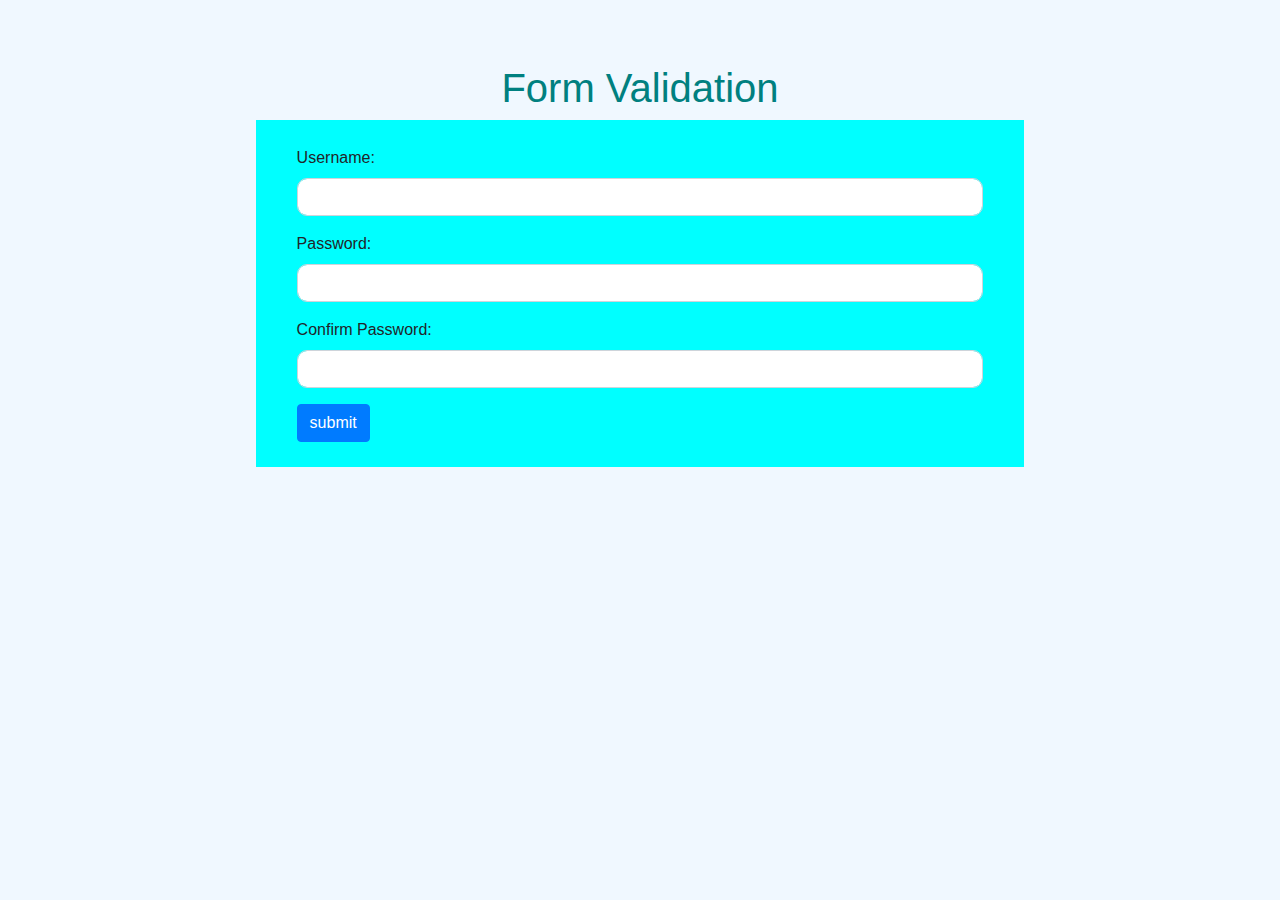
==== form validation/index.html @ dc6bb6d9 "Add files via upload" ====
<!DOCTYPE html>
<html lang="en">
<head>
    <meta charset="UTF-8">
    <meta http-equiv="X-UA-Compatible" content="IE=edge">
    <meta name="viewport" content="width=device-width, initial-scale=1.0">
    <title>Document</title>
    <link rel="stylesheet" href="https://cdn.jsdelivr.net/npm/bootstrap@4.0.0/dist/css/bootstrap.min.css" integrity="sha384-Gn5384xqQ1aoWXA+058RXPxPg6fy4IWvTNh0E263XmFcJlSAwiGgFAW/dAiS6JXm" crossorigin="anonymous">
    <link rel="stylesheet" href="style.css">
</head>
<body>
    <h1 class="text-center">Form Validation</h1>
    <div class="container">
       <div class="col-lg m-auto d-block">
        <form action="#">
            <div class="form-group">
                <label for="user">Username:</label>
                <input type="text" name="username" id="username" class="form-control" autocomplete="off">
                <h5 id="usernamevalidation"></h5>
            </div>
            <div class="form-group">
                <label for="password">Password:</label>
                <input type="text" name="pass" id="password" class="form-control" autocomplete="off">
                <h5 id="passwordvalidation"></h5>
            </div>
            <div class="form-group">
                <label for="conpassword">Confirm Password:</label>
                <input type="text" name="pass" id="confirmpassword" class="form-control" autocomplete="off">
                <h5 id="confirmpasswordvalidation"></h5>
            </div>
            <input type="submit" value="submit" id="submitvalidation" class="btn btn-primary">
        </form>
       </div>

    </div>
    <script src="https://code.jquery.com/jquery-3.6.0.js" integrity="sha256-H+K7U5CnXl1h5ywQfKtSj8PCmoN9aaq30gDh27Xc0jk=" crossorigin="anonymous"></script>
    <script src="script.js"></script>
</body>
</html>
---- form validation/style.css ----
body{
    padding-top: 5%;
    background-color: aliceblue;
}

h1{
    font-weight: 200;
    color:#008080;
}

.container{
    background-color: aqua;
    padding: 2%;
    width: 60%;
}

.form-control{
    border-radius: 10px;
    width: 100%;
}

h5{
    font-size: medium;
}
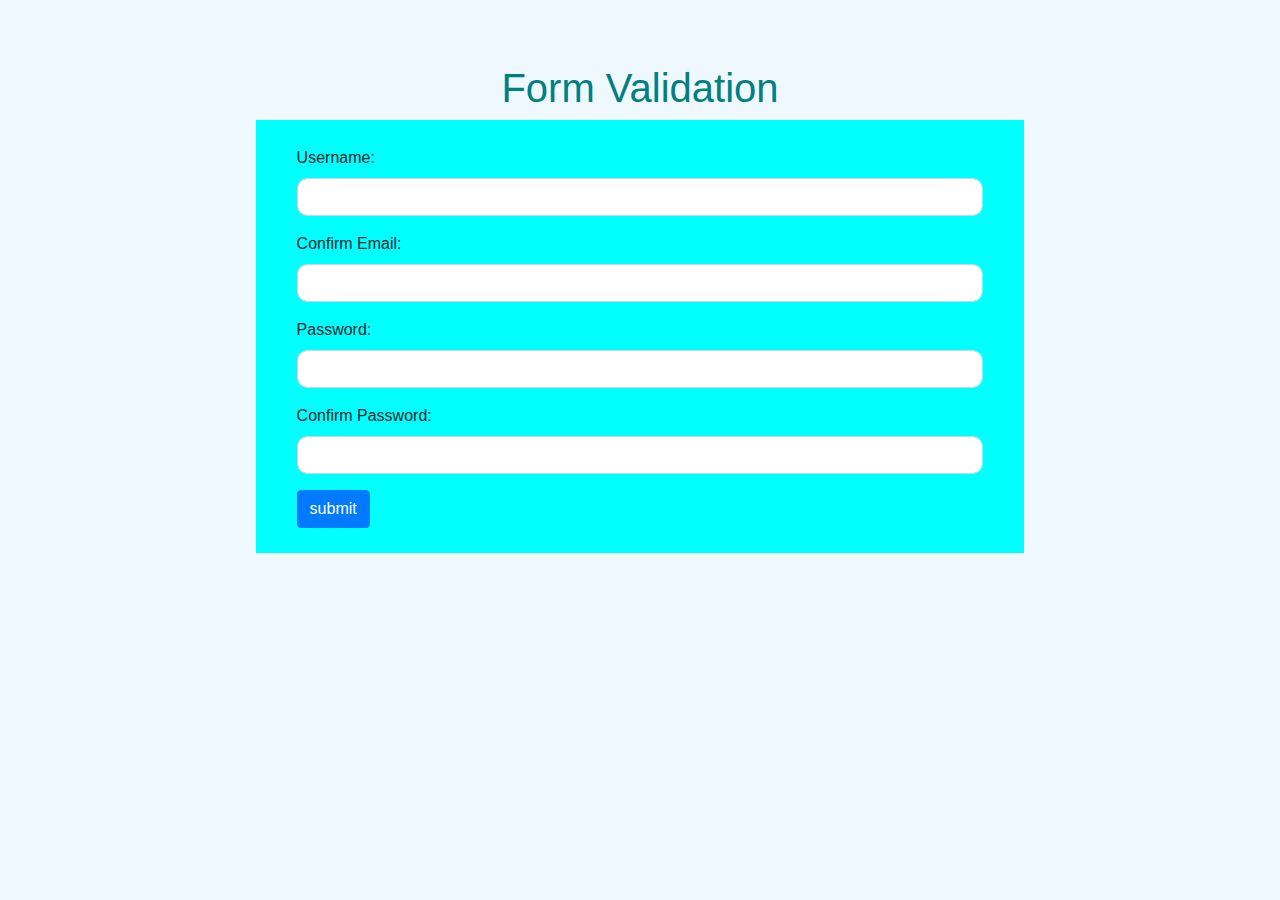
==== commit 29a9d2ac: "Update index.html" ====
--- a/form validation/index.html
+++ b/form validation/index.html
@@ -19,6 +19,11 @@
                 <h5 id="usernamevalidation"></h5>
             </div>
             <div class="form-group">
+                <label for="email">Confirm Email:</label>
+                <input type="text" name="email" id="email" class="form-control" autocomplete="off">
+                <h5 id="emailvalidation"></h5>
+            </div>
+            <div class="form-group">
                 <label for="password">Password:</label>
                 <input type="text" name="pass" id="password" class="form-control" autocomplete="off">
                 <h5 id="passwordvalidation"></h5>
@@ -36,4 +41,4 @@
     <script src="https://code.jquery.com/jquery-3.6.0.js" integrity="sha256-H+K7U5CnXl1h5ywQfKtSj8PCmoN9aaq30gDh27Xc0jk=" crossorigin="anonymous"></script>
     <script src="script.js"></script>
 </body>
-</html>+</html>
